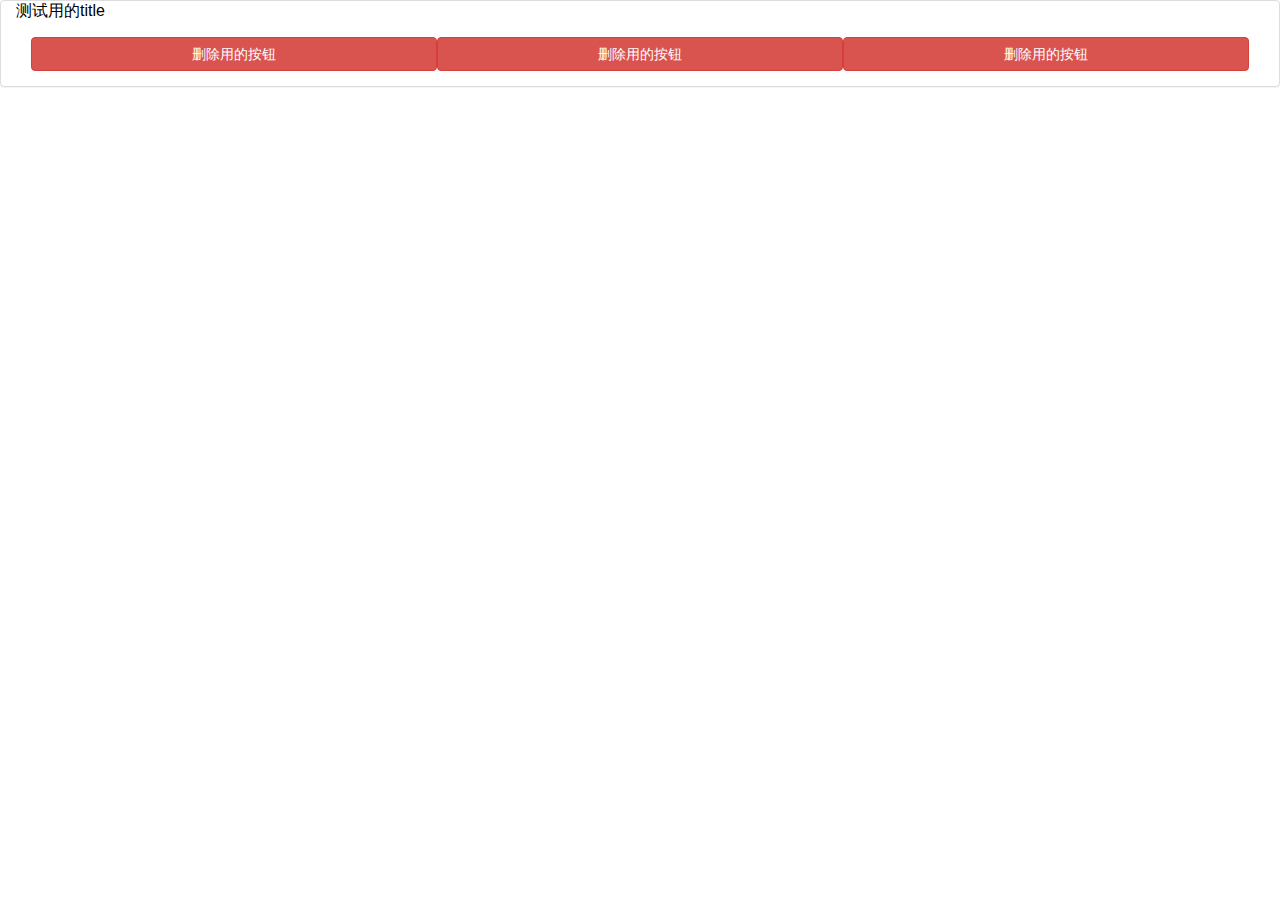
==== chromplugforwebtest/app/html/index.html @ 357df07f "chrome插件的开发练练手熟悉下" ====
<!DOCTYPE html>
<html>
<head>
<meta charset="UTF-8">
<!-- jquery -->
<script type="text/javascript" src="../js/plug/jquery/jquery.min.js"></script>
<!-- bootstrap -->
<link type="text/css" rel="stylesheet" href="../js/plug/bootstrap/css/bootstrap.css" />
<script type="text/javascript" src="../js/plug/bootstrap/js/bootstrap.js"></script>
<title>主页面</title>
</head>
<body>

	<div class="panel panel-default col-lg-12">
		<div class="panel-title ">测试用的title</div>
		<div class="panel-body col-lg-12">
			<button class="btn btn-danger col-lg-4">删除用的按钮</button>
			<button class="btn btn-danger col-lg-4">删除用的按钮</button>
			<button class="btn btn-danger col-lg-4">删除用的按钮</button>
		</div>
	</div>
</body>
</html>
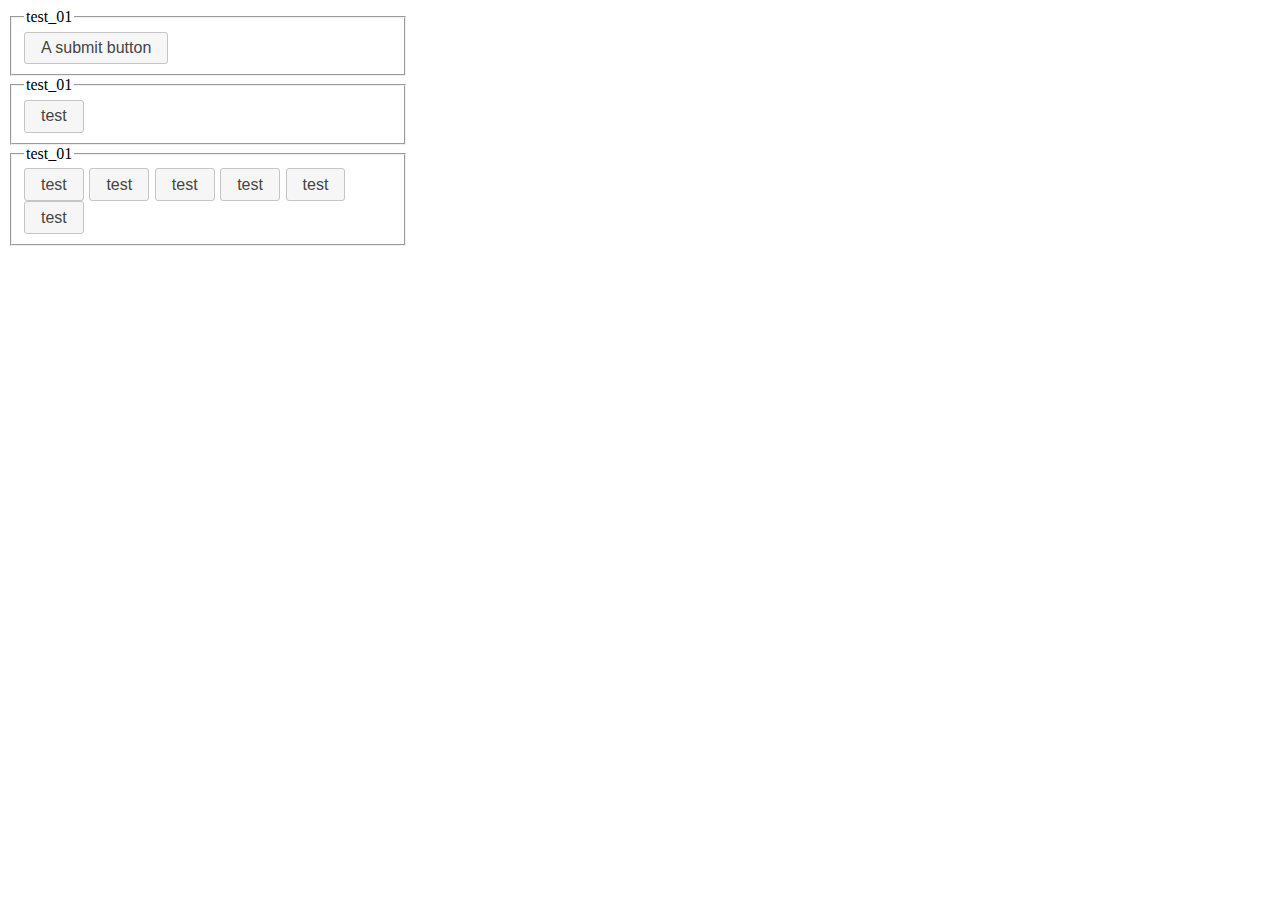
==== commit 96eef295: "使用jqueryui???" ====
--- a/chromplugforwebtest/app/html/index.html
+++ b/chromplugforwebtest/app/html/index.html
@@ -1,23 +1,31 @@
-<!DOCTYPE html>
-<html>
-<head>
-<meta charset="UTF-8">
-<!-- jquery -->
-<script type="text/javascript" src="../js/plug/jquery/jquery.min.js"></script>
-<!-- bootstrap -->
-<link type="text/css" rel="stylesheet" href="../js/plug/bootstrap/css/bootstrap.css" />
-<script type="text/javascript" src="../js/plug/bootstrap/js/bootstrap.js"></script>
-<title>主页面</title>
-</head>
-<body>
-
-	<div class="panel panel-default col-lg-12">
-		<div class="panel-title ">测试用的title</div>
-		<div class="panel-body col-lg-12">
-			<button class="btn btn-danger col-lg-4">删除用的按钮</button>
-			<button class="btn btn-danger col-lg-4">删除用的按钮</button>
-			<button class="btn btn-danger col-lg-4">删除用的按钮</button>
-		</div>
-	</div>
-</body>
-</html>+<!DOCTYPE html>
+<meta charset="UTF-8">
+<!-- jquery -->
+<script type="text/javascript" src="../js/plug/jquery/jquery.min.js"></script>
+<!-- jquery ui -->
+<link type="text/css" rel="stylesheet" href="../js/jquery-ui-1.12.1.custom/jquery-ui.css">
+<script type="text/javascript" src="../js/jquery-ui-1.12.1.custom/jquery-ui.js"></script>
+<!-- 初始化文件 -->
+<link type="text/css" rel="stylesheet" href="../css/css-base.css">
+<script type="text/javascript" src="../js/app-base.js"></script>
+
+<div class="main-div">
+	<fieldset>
+		<legend>test_01</legend>
+		<input class="ui-button ui-widget ui-corner-all" type="submit" value="A submit button">
+	</fieldset>
+	<fieldset>
+		<legend>test_01</legend>
+		<button class="ui-button ui-corner-all ui-widget">test</button>
+	</fieldset>
+	<fieldset>
+		<legend>test_01</legend>
+		<button class="ui-button ui-corner-all ui-widget">test</button>
+		<button class="ui-button ui-corner-all ui-widget">test</button>
+		<button class="ui-button ui-corner-all ui-widget">test</button>
+		<button class="ui-button ui-corner-all ui-widget">test</button>
+		<button class="ui-button ui-corner-all ui-widget">test</button>
+		<button class="ui-button ui-corner-all ui-widget">test</button>
+	</fieldset>
+	
+</div>
--- a/chromplugforwebtest/app/css/css-base.css
+++ b/chromplugforwebtest/app/css/css-base.css
@@ -0,0 +1,7 @@
+body div.main-body{
+	width: 800px;
+}
+ div.main-div{
+	width: 400px;
+	height: 600px;
+}